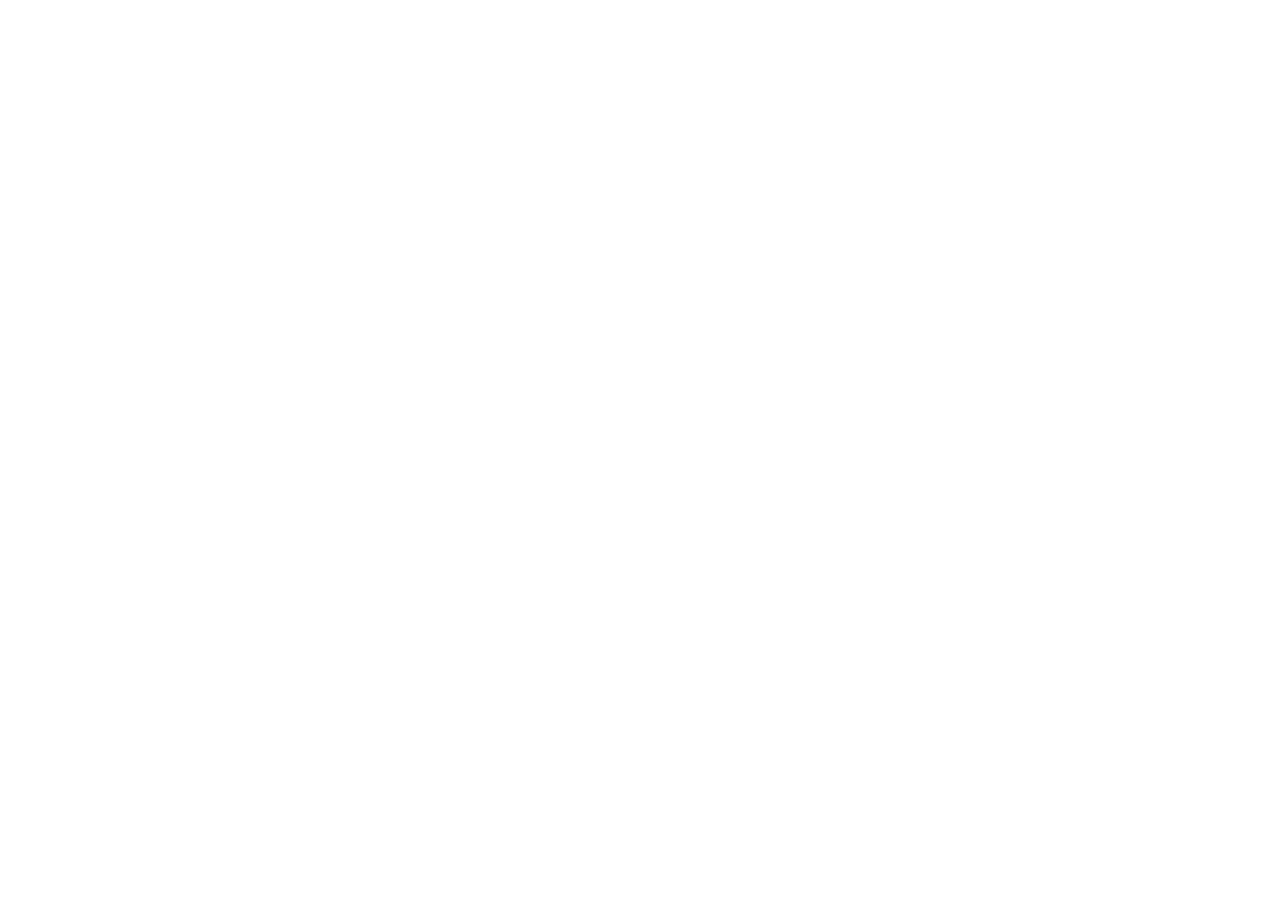
==== cart/index.html @ b1973be2 "initial boiler plate" ====
<!DOCTYPE html>
<html lang="en">
  <head>
    <meta charset="UTF-8" />
    <meta http-equiv="X-UA-Compatible" content="IE=edge" />
    <meta name="viewport" content="width=device-width, initial-scale=1.0" />
    <title>My Cart</title>
    <link rel="stylesheet" href="styles.css" />
  </head>
  <body>
    <script src="https://checkout.razorpay.com/v1/checkout.js"></script>
  </body>
</html>
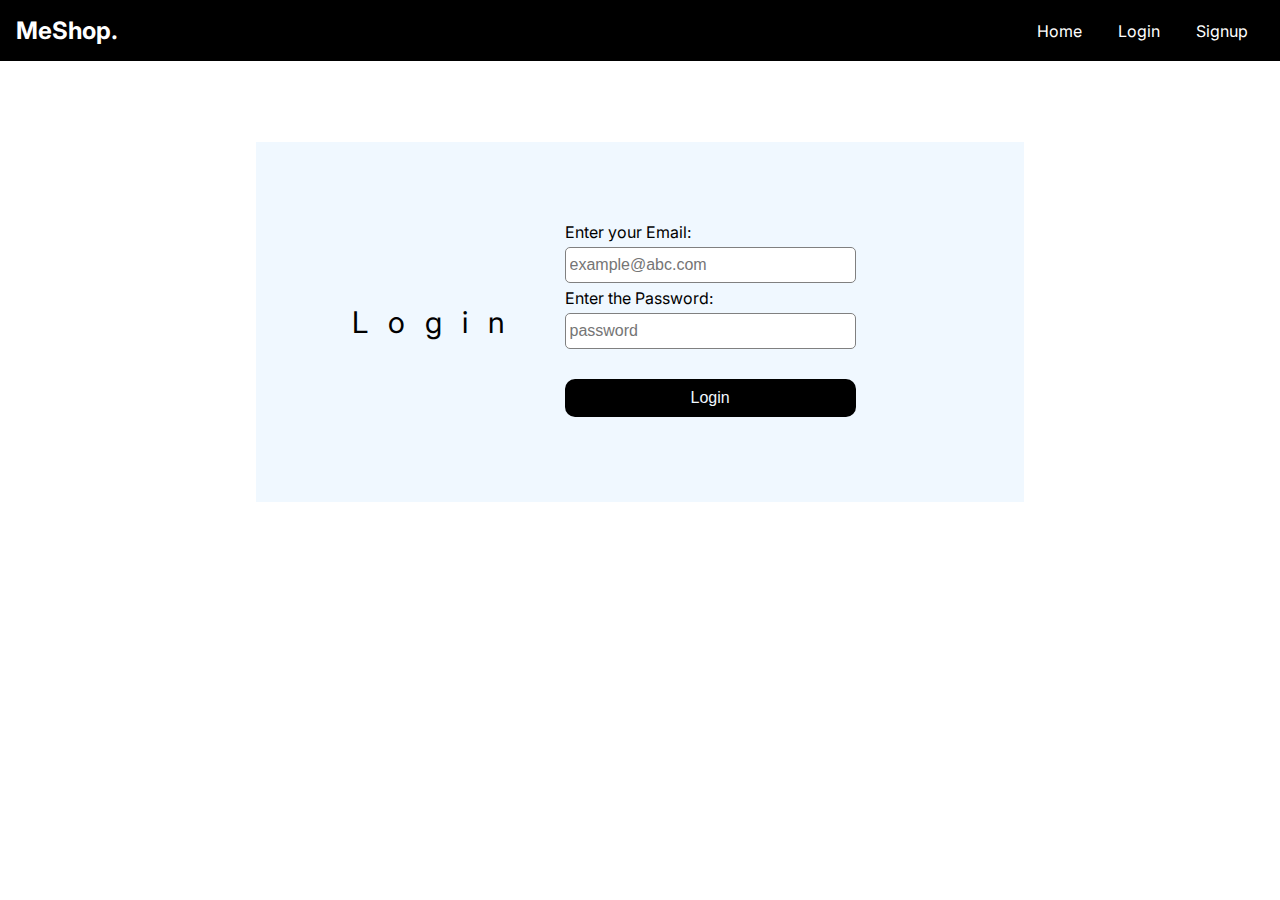
==== commit 528f6c5b: "finalized projects" ====
--- a/cart/index.html
+++ b/cart/index.html
@@ -6,8 +6,43 @@
     <meta name="viewport" content="width=device-width, initial-scale=1.0" />
     <title>My Cart</title>
     <link rel="stylesheet" href="styles.css" />
+    <link rel="icon" type="image/x-icon" href="/images/favicon.png">
+
   </head>
   <body>
+    <nav>
+      <div class="brand">
+        <a href="/">MeShop.</a>
+      </div>
+      <div class="nav-items">
+        <a href="/">Home</a>
+        <a href="/login">Login</a>
+        <a href="/signup">Signup</a>
+        <a href="/shop">Shop</a>
+        <a href="/cart">My Cart</a>
+        <a href="/profile">Profile</a>
+      </div>
+    </nav>
+    <main>
+      <h1>My Cart</h1>
+      <section id="cart-section">
+        <div id="items">
+
+        </div>
+        <div id="price">
+          <h4>Checkout List</h4>
+          <ul id="price-list">
+           
+          </ul>
+          <div id="total">
+            <h5>Total</h5>
+            <h5>$ <span id="price-total">0</span>/-</h5>
+          </div>
+          <button id="checkout-btn">Click to Checkout</button>
+        </div>
+      </section>
+    </main>
+    <script src="./script.js"></script>
     <script src="https://checkout.razorpay.com/v1/checkout.js"></script>
   </body>
 </html>
--- a/cart/styles.css
+++ b/cart/styles.css
@@ -0,0 +1,132 @@
+@import url("https://fonts.googleapis.com/css2?family=Inter:wght@100;200;300;400;500;600;700;800;900&display=swap");
+
+* {
+  padding: 0;
+  margin: 0;
+  box-sizing: border-box;
+}
+
+body {
+  font-family: "Inter", sans-serif;
+  overflow-x: hidden;
+}
+
+a {
+  color: white;
+  text-decoration: none;
+}
+
+ul {
+  list-style: none;
+}
+
+nav {
+  display: flex;
+  justify-content: space-between;
+  align-items: center;
+  color: white;
+  position: sticky;
+  z-index: 100;
+  top: 0;
+
+  background-color: black;
+  border-bottom: 1px solid white;
+  padding: 1rem;
+  font-size: 1rem;
+}
+
+nav .brand {
+  font-size: 1.5rem;
+  font-weight: bold;
+}
+
+nav .nav-items a {
+  margin: 0 1rem;
+}
+h1{
+    text-align: center;
+    margin: 20px 0px;
+    font-size: 35px;
+}
+#items{
+    width: 80%;
+    display: flex;
+    flex-wrap: wrap;
+    gap: 20px;
+
+}
+#price{
+    width: 18%;
+    padding: 30px 10px;
+    height: 80vh;
+    background-color: black;
+    color: white;
+    display: flex;
+    align-content: center;
+    flex-direction: column;
+    gap: 30px;
+
+}
+#price h4{
+    text-align: center;
+    font-size: 20px;
+    font-weight: 400;
+}
+#total{
+    display: flex;
+    padding: 10px;
+    font-size: 20px;
+    justify-content: space-between;
+    border-top: 2px solid white;
+    border-bottom: 2px solid white;
+}
+#price li{
+    display: flex;
+    justify-content: space-between;
+    font-size: 16px;
+    padding: 5px 0px;
+    border-top: 1px solid gray;
+}
+section{
+    width: 90%;
+    margin: 0px auto;
+    display: flex;
+    gap: 20px;
+    justify-content: center;
+}
+#product-card{
+    width: 30%;
+    border: 2px solid black;
+    padding: 5px 20px;
+
+}
+#product-card p{
+    padding: 8px 0px;
+}
+#product-card button{
+    width: 100%;
+    border-radius: none;
+    border: none;
+    padding: 1rem;
+    font-size: 1rem;
+    color: white;
+    background-color: black;
+    cursor: pointer;
+}
+#checkout-btn{
+    width: 100%;
+    border-radius: none;
+    border: none;
+    padding: 1rem;
+    font-size: 1rem;
+    color: black;
+    background-color: white;
+    cursor: pointer;
+}
+#product-card img{
+width: 80%;
+height: 60%;
+display: block;
+margin: 10px auto;
+object-fit: contain;
+}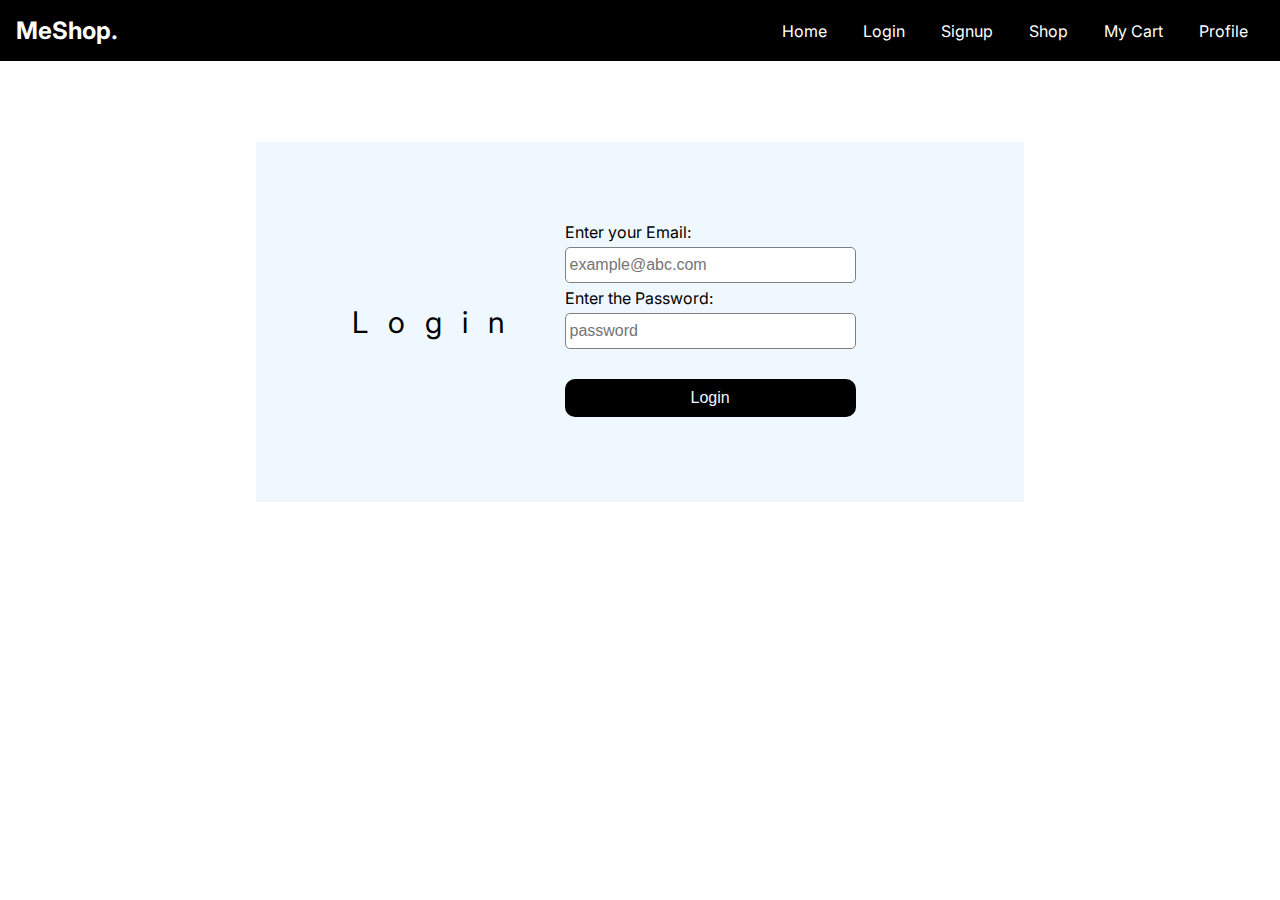
==== commit c14dccc4: "added missing links" ====
--- a/cart/index.html
+++ b/cart/index.html
@@ -15,12 +15,12 @@
         <a href="/">MeShop.</a>
       </div>
       <div class="nav-items">
-        <a href="/">Home</a>
-        <a href="/login">Login</a>
-        <a href="/signup">Signup</a>
-        <a href="/shop">Shop</a>
-        <a href="/cart">My Cart</a>
-        <a href="/profile">Profile</a>
+        <a href="/index.html">Home</a>
+        <a href="/login/index.html">Login</a>
+        <a href="/signup/index.html">Signup</a>
+        <a href="/shop/index.html">Shop</a>
+        <a href="/cart/index.html">My Cart</a>
+        <a href="/profile/index.html">Profile</a>
       </div>
     </nav>
     <main>
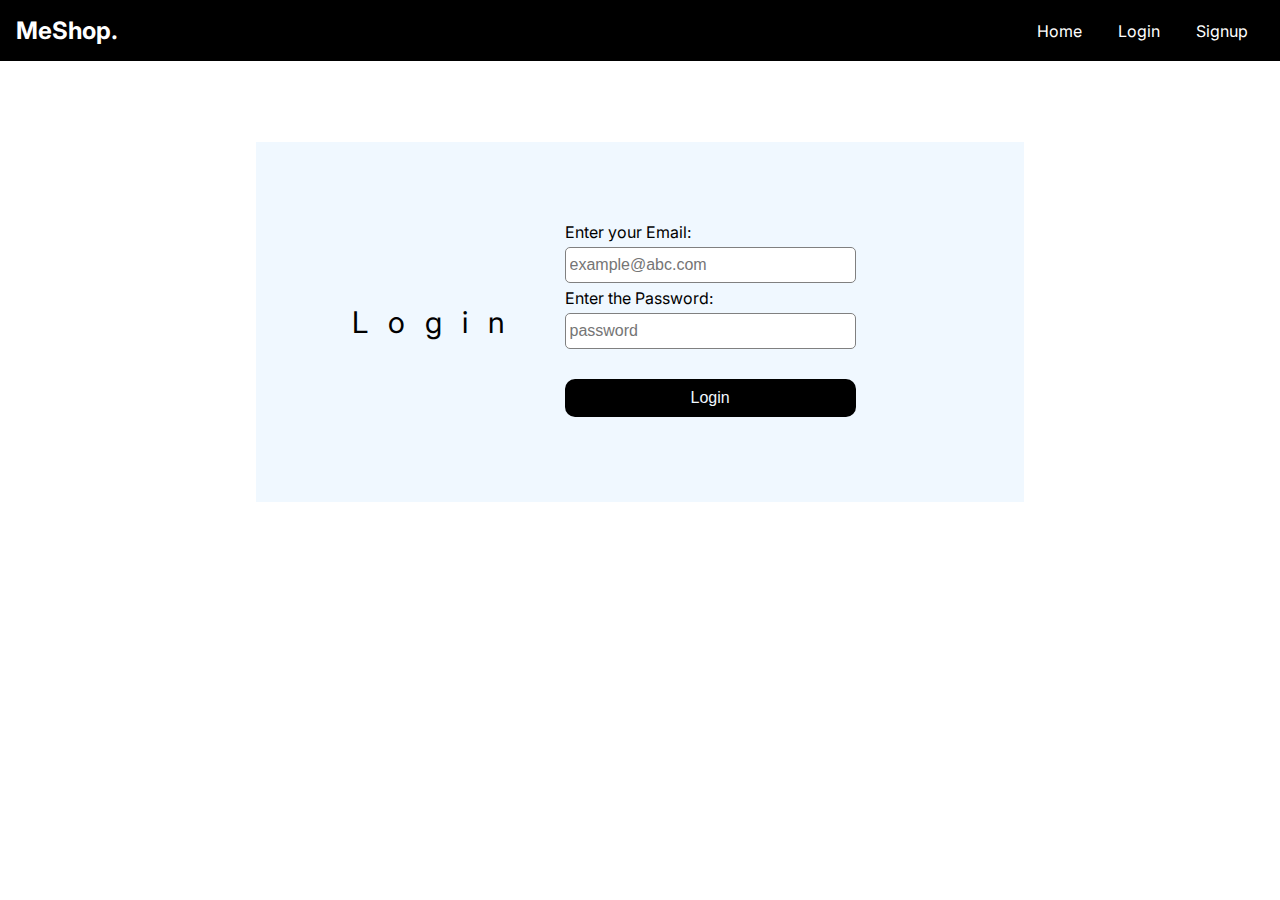
==== commit 4f954ea2: "added logout btn" ====
--- a/cart/index.html
+++ b/cart/index.html
@@ -16,11 +16,22 @@
       </div>
       <div class="nav-items">
         <a href="/index.html">Home</a>
-        <a href="/login/index.html">Login</a>
         <a href="/signup/index.html">Signup</a>
         <a href="/shop/index.html">Shop</a>
         <a href="/cart/index.html">My Cart</a>
         <a href="/profile/index.html">Profile</a>
+        <a href="/login/index.html" id="logout">Logout</a>
+      </div>
+      <div id="small-menu">
+        <svg fill="white" width="50" height="50" viewBox="0 0 512 512" xmlns="http://www.w3.org/2000/svg"><path d="M64 96h384v48H64zm0 136h384v48H64zm0 136h384v48H64z"/></svg>
+      </div>
+      <div id="sm-items">
+        <a href="/index.html">Home</a>
+        <a href="/signup/index.html">Signup</a>
+        <a href="/shop/index.html">Shop</a>
+        <a href="/cart/index.html">My Cart</a>
+        <a href="/profile/index.html">Profile</a>
+        <a href="/login/index.html" id="logout">Logout</a>
       </div>
     </nav>
     <main>
--- a/cart/styles.css
+++ b/cart/styles.css
@@ -43,90 +43,155 @@
 nav .nav-items a {
   margin: 0 1rem;
 }
-h1{
-    text-align: center;
-    margin: 20px 0px;
-    font-size: 35px;
+h1 {
+  text-align: center;
+  margin: 20px 0px;
+  font-size: 35px;
 }
-#items{
-    width: 80%;
-    display: flex;
-    flex-wrap: wrap;
-    gap: 20px;
+#items {
+  width: 80%;
+  display: flex;
+  flex-wrap: wrap;
+  gap: 20px;
+}
+#price {
+  width: 18%;
+  padding: 30px 10px;
+  height: 80vh;
+  background-color: black;
+  color: white;
+  display: flex;
+  align-content: center;
+  flex-direction: column;
+  gap: 30px;
+}
+#price h4 {
+  text-align: center;
+  font-size: 20px;
+  font-weight: 400;
+}
+#total {
+  display: flex;
+  padding: 10px;
+  font-size: 20px;
+  justify-content: space-between;
+  border-top: 2px solid white;
+  border-bottom: 2px solid white;
+}
+#price li {
+  display: flex;
+  justify-content: space-between;
+  font-size: 16px;
+  padding: 5px 0px;
+  border-top: 1px solid gray;
+}
+section {
+  width: 90%;
+  margin: 0px auto;
+  display: flex;
+  flex-direction: row;
+  gap: 20px;
+  justify-content: center;
+}
+#product-card {
+  width: 30%;
+  height: 50%;
+  border: 2px solid black;
+  position: relative;
+}
+#product-card p{
+  padding: 8px 10px;
+}
+#product-card h2{
+  padding: 0px 10px;
+}
+#product-card button {
+  width: 100%;
+  border-radius: none;
+  border: none;
+  padding: 1rem;
+  font-size: 1rem;
+  color: white;
+  background-color: black;
+  cursor: pointer;
+  position: absolute;
+  bottom: 0px;
+}
+#checkout-btn {
+  width: 100%;
+  border-radius: none;
+  border: none;
+  padding: 1rem;
+  font-size: 1rem;
+  color: black;
+  background-color: white;
+  cursor: pointer;
+}
+#product-card img {
+  width: 80%;
+  height: 60%;
+  display: block;
+  margin: 10px auto;
+  object-fit: contain;
+}
+
+
+#sm-items {
+  display: none;
+}
+#small-menu {
+  display: none;
+}
+
+/* sm */
+@media (max-width: 640px) {
+  #small-menu {
+    display: block;
+    border-radius: 10px;
+  }
+  .nav-items {
+    display: none;
+  }
+  #sm-items {
+    display: none;
+    padding: 30px 40px;
+    gap: 8px;
+    flex-direction: column;
+    position: absolute;
+    right: 0px;
+    background-color: black;
+    top: 80px;
+  }
+  #product-card{
+    width: 90%;
+    margin: 0px auto;
+    height: auto;
+  }
+
 
 }
-#price{
-    width: 18%;
-    padding: 30px 10px;
-    height: 80vh;
-    background-color: black;
-    color: white;
-    display: flex;
-    align-content: center;
-    flex-direction: column;
-    gap: 30px;
 
+/* md */
+@media (max-width:768px) {
 }
-#price h4{
-    text-align: center;
-    font-size: 20px;
-    font-weight: 400;
+/* lg */
+@media (max-width:1024px) {
+  section{
+    width: 100%;
+    flex-direction: column-reverse;
+  }
+  #items{
+    width: 100%;
+  }
+  #product-card{
+    height: auto;
+  }
+
+  #price {
+    width: 100%;
+    padding: 30px;
+    height: auto;
+  }
 }
-#total{
-    display: flex;
-    padding: 10px;
-    font-size: 20px;
-    justify-content: space-between;
-    border-top: 2px solid white;
-    border-bottom: 2px solid white;
-}
-#price li{
-    display: flex;
-    justify-content: space-between;
-    font-size: 16px;
-    padding: 5px 0px;
-    border-top: 1px solid gray;
-}
-section{
-    width: 90%;
-    margin: 0px auto;
-    display: flex;
-    gap: 20px;
-    justify-content: center;
-}
-#product-card{
-    width: 30%;
-    border: 2px solid black;
-    padding: 5px 20px;
-
-}
-#product-card p{
-    padding: 8px 0px;
-}
-#product-card button{
-    width: 100%;
-    border-radius: none;
-    border: none;
-    padding: 1rem;
-    font-size: 1rem;
-    color: white;
-    background-color: black;
-    cursor: pointer;
-}
-#checkout-btn{
-    width: 100%;
-    border-radius: none;
-    border: none;
-    padding: 1rem;
-    font-size: 1rem;
-    color: black;
-    background-color: white;
-    cursor: pointer;
-}
-#product-card img{
-width: 80%;
-height: 60%;
-display: block;
-margin: 10px auto;
-object-fit: contain;
-}+/* xl */
+/* @media (max-width:1280px) {} */
